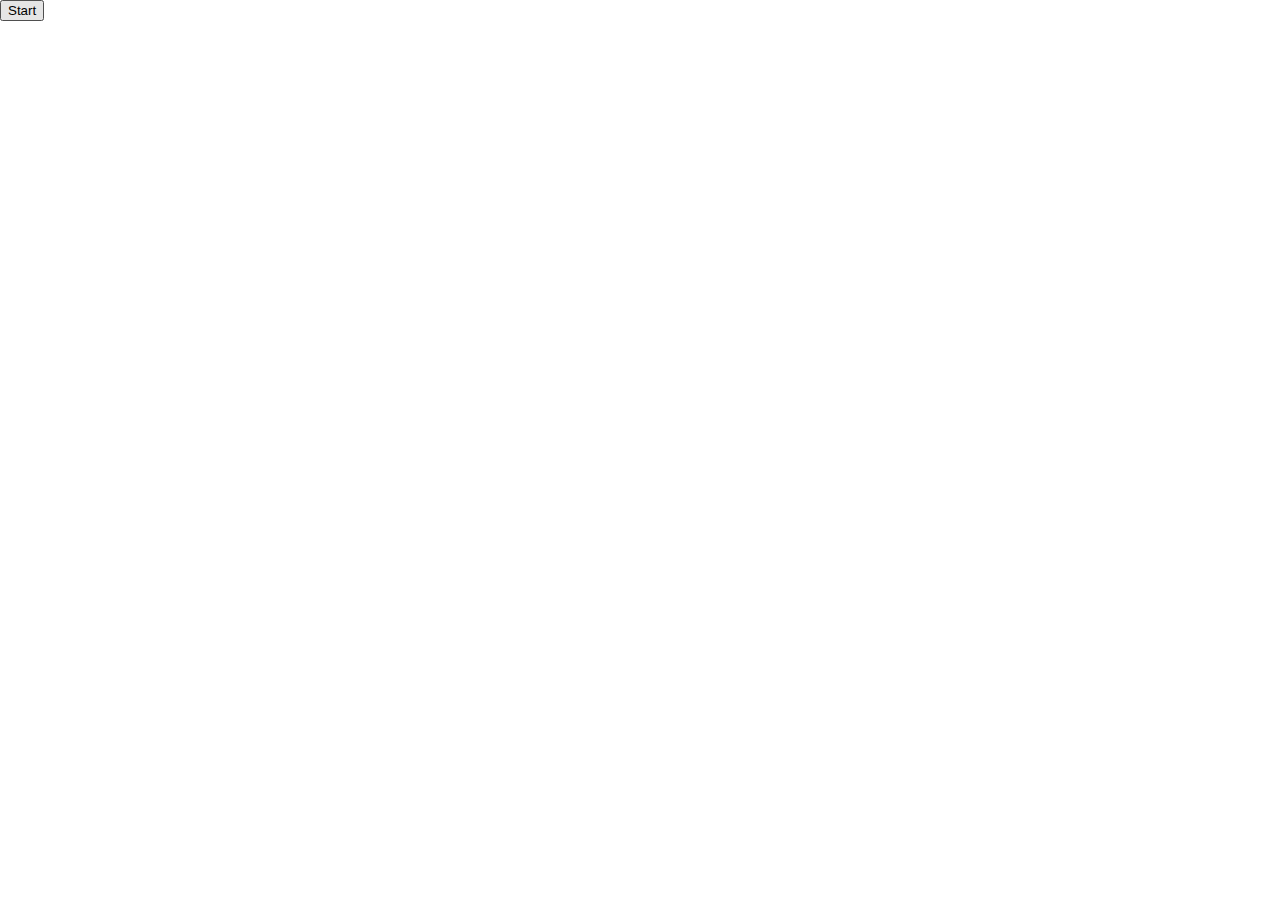
==== index.html @ 1348264e "finish create empty matrix board function" ====
<!DOCTYPE html>
<html lang="en">
  <head>
    <meta charset="UTF-8" />
    <meta http-equiv="X-UA-Compatible" content="IE=edge" />
    <meta name="viewport" content="width=device-width, initial-scale=1.0" />
    <title>Carrot Game</title>
    <link href="css/style.css" rel="stylesheet" />
  </head>
  <body>
    <div id="root">
      <button onclick="startGame()">Start</button>
    </div>
    <script src="script/script.js"></script>
  </body>
</html>
---- css/style.css ----
body {
    margin: 0;
    padding: 0;
    /* font-family: "Segoe UI", Arial, sans-serif; */
}

.white{
    width: 50px;
    height: 50px;
    background-color: aliceblue;
}

.black{
    height: 50px;
    width: 50px;
    background-color: black;
}
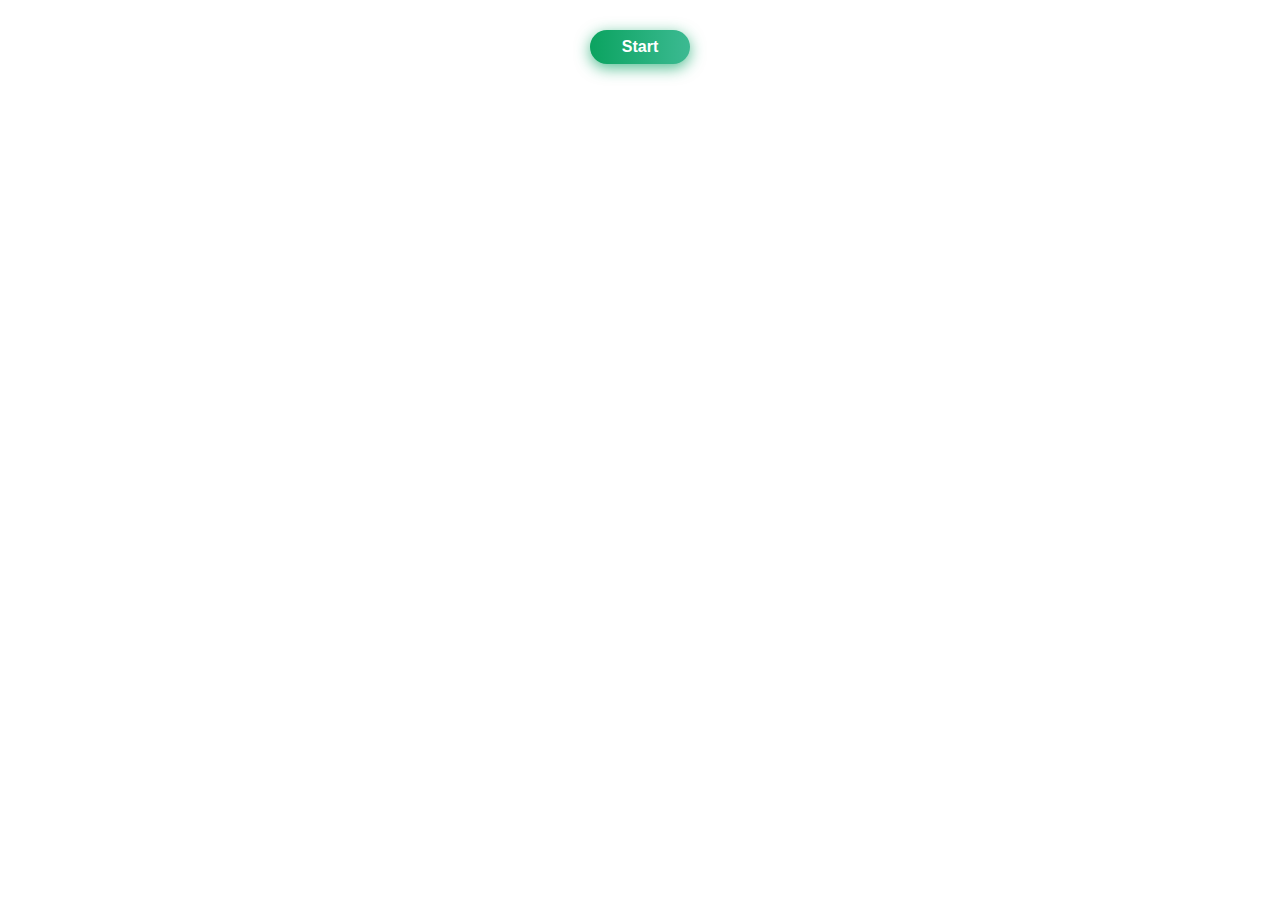
==== commit b5b90a3f: "create board ui" ====
--- a/index.html
+++ b/index.html
@@ -9,7 +9,8 @@
   </head>
   <body>
     <div id="root">
-      <button onclick="startGame()">Start</button>
+      
+      <button class="startbutton" onclick="startGame()">Start</button>
     </div>
     <script src="script/script.js"></script>
   </body>
--- a/css/style.css
+++ b/css/style.css
@@ -1,17 +1,83 @@
 body {
-    margin: 0;
-    padding: 0;
-    /* font-family: "Segoe UI", Arial, sans-serif; */
+  margin: 0;
+  padding: 0;
+  box-sizing: border-box;
 }
 
-.white{
-    width: 50px;
-    height: 50px;
-    background-color: aliceblue;
+#root {
+  height: 100vh;
+  display: flex;
+  flex-direction: column;
+  align-items: center;
 }
 
-.black{
-    height: 50px;
-    width: 50px;
-    background-color: black;
-}+.startbutton {
+  width: 100px;
+  font-size: 16px;
+  font-weight: 600;
+  color: #fff;
+  cursor: pointer;
+  padding: 8px;
+  text-align: center;
+  background-size: 300% 100%;
+  outline: none;
+  border-radius: 6px;
+  border: none;
+  background-image: linear-gradient(
+    to right,
+    #0ba360,
+    #3cba92,
+    #30dd8a,
+    #2bb673
+  );
+  box-shadow: 0 4px 15px 0 rgba(23, 168, 108, 0.75);
+  margin: 30px auto;
+  cursor: pointer;
+
+  border-radius: 50px;
+  transition: all 0.4s ease-in-out;
+}
+
+.startbutton:hover {
+  background-position: 100% 0;
+  transition: all 0.4s ease-in-out;
+}
+
+#board-wrapper {
+  margin-top: 10px;
+  display: flex;
+  width: 496px;
+  flex-wrap: wrap;
+  transition: all 0.6s linear;
+  overflow: hidden;
+
+  animation: animatedHeight 0.6s linear;
+}
+
+@keyframes animatedHeight {
+  0% {
+    height: 0;
+    visibility: hidden;
+  }
+  100% {
+    height: 500px;
+    visibility: visible;
+  }
+}
+
+.square {
+  height: 60px;
+  width: 60px;
+  background-color: crimson;
+  border-radius: 2px;
+  border: 1px solid black;
+}
+
+.bunny-img {
+  width: 60px;
+  height: 60px;
+  background-image: url("../images/bunny.png");
+  background-position: center;
+  background-repeat: no-repeat;
+  background-size: cover;
+}
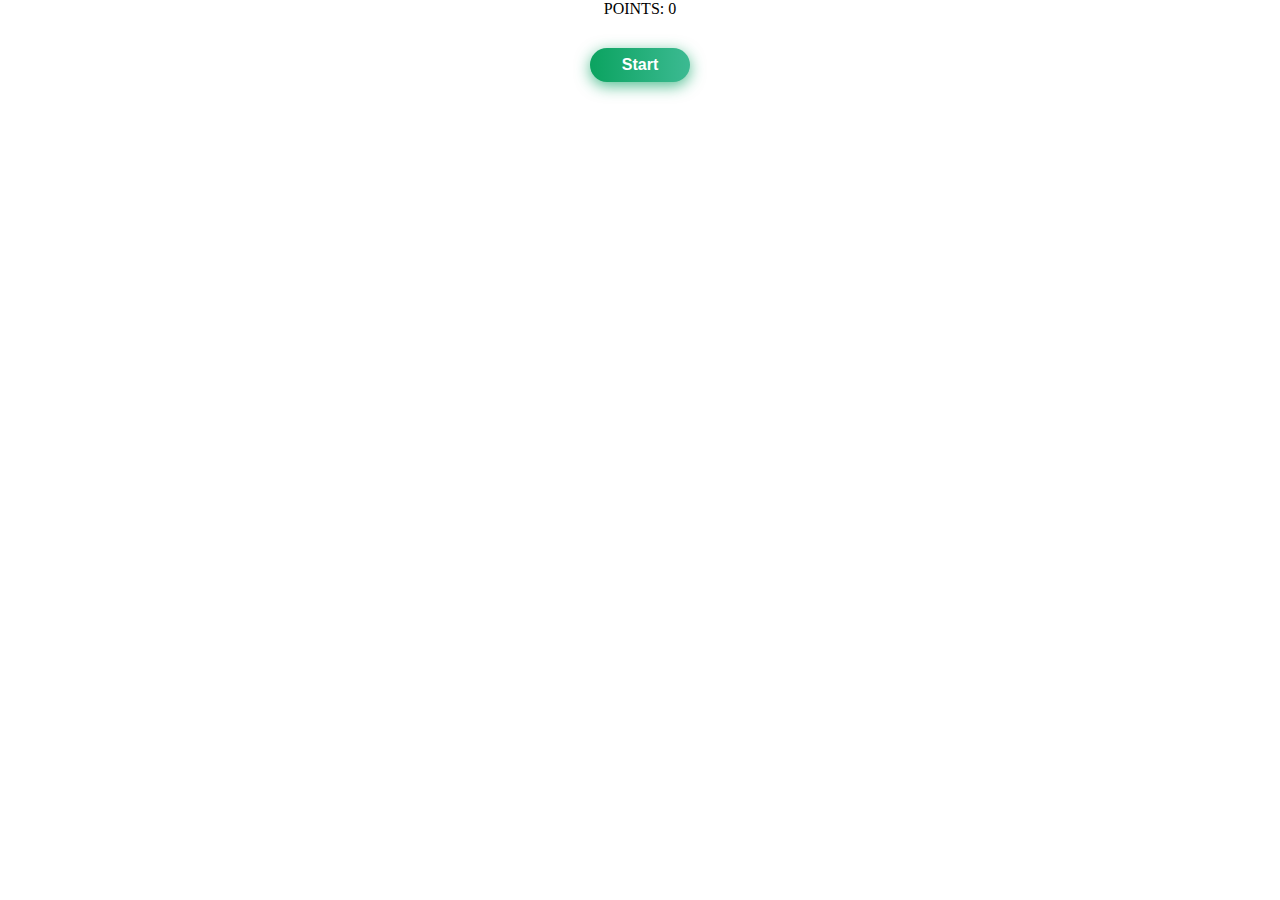
==== commit 7d1acdc4: "make game end" ====
--- a/index.html
+++ b/index.html
@@ -1,17 +1,17 @@
-<!DOCTYPE html>
-<html lang="en">
-  <head>
-    <meta charset="UTF-8" />
-    <meta http-equiv="X-UA-Compatible" content="IE=edge" />
-    <meta name="viewport" content="width=device-width, initial-scale=1.0" />
-    <title>Carrot Game</title>
-    <link href="css/style.css" rel="stylesheet" />
-  </head>
-  <body>
-    <div id="root">
-      
-      <button class="startbutton" onclick="startGame()">Start</button>
-    </div>
-    <script src="script/script.js"></script>
-  </body>
-</html>
+<!DOCTYPE html>
+<html lang="en">
+  <head>
+    <meta charset="UTF-8" />
+    <meta http-equiv="X-UA-Compatible" content="IE=edge" />
+    <meta name="viewport" content="width=device-width, initial-scale=1.0" />
+    <title>Carrot Game</title>
+    <link href="css/style.css" rel="stylesheet" />
+  </head>
+  <body>
+    <div id="root">
+      <div>POINTS: <span id="points">0</span></div>
+      <button class="startbutton" onclick="startGame()">Start</button>
+    </div>
+    <script src="script/script.js" defer></script>
+  </body>
+</html>
--- a/css/style.css
+++ b/css/style.css
@@ -1,83 +1,109 @@
-body {
-  margin: 0;
-  padding: 0;
-  box-sizing: border-box;
-}
-
-#root {
-  height: 100vh;
-  display: flex;
-  flex-direction: column;
-  align-items: center;
-}
-
-.startbutton {
-  width: 100px;
-  font-size: 16px;
-  font-weight: 600;
-  color: #fff;
-  cursor: pointer;
-  padding: 8px;
-  text-align: center;
-  background-size: 300% 100%;
-  outline: none;
-  border-radius: 6px;
-  border: none;
-  background-image: linear-gradient(
-    to right,
-    #0ba360,
-    #3cba92,
-    #30dd8a,
-    #2bb673
-  );
-  box-shadow: 0 4px 15px 0 rgba(23, 168, 108, 0.75);
-  margin: 30px auto;
-  cursor: pointer;
-
-  border-radius: 50px;
-  transition: all 0.4s ease-in-out;
-}
-
-.startbutton:hover {
-  background-position: 100% 0;
-  transition: all 0.4s ease-in-out;
-}
-
-#board-wrapper {
-  margin-top: 10px;
-  display: flex;
-  width: 496px;
-  flex-wrap: wrap;
-  transition: all 0.6s linear;
-  overflow: hidden;
-
-  animation: animatedHeight 0.6s linear;
-}
-
-@keyframes animatedHeight {
-  0% {
-    height: 0;
-    visibility: hidden;
-  }
-  100% {
-    height: 500px;
-    visibility: visible;
-  }
-}
-
-.square {
-  height: 60px;
-  width: 60px;
-  background-color: crimson;
-  border-radius: 2px;
-  border: 1px solid black;
-}
-
-.bunny-img {
-  width: 60px;
-  height: 60px;
-  background-image: url("../images/bunny.png");
-  background-position: center;
-  background-repeat: no-repeat;
-  background-size: cover;
-}
+body {
+  margin: 0;
+  padding: 0;
+  box-sizing: border-box;
+}
+
+#root {
+  height: 100vh;
+  display: flex;
+  flex-direction: column;
+  align-items: center;
+}
+
+.startbutton {
+  width: 100px;
+  font-size: 16px;
+  font-weight: 600;
+  color: #fff;
+  cursor: pointer;
+  padding: 8px;
+  text-align: center;
+  background-size: 300% 100%;
+  outline: none;
+  border-radius: 6px;
+  border: none;
+  background-image: linear-gradient(
+    to right,
+    #0ba360,
+    #3cba92,
+    #30dd8a,
+    #2bb673
+  );
+  box-shadow: 0 4px 15px 0 rgba(23, 168, 108, 0.75);
+  margin: 30px auto;
+  cursor: pointer;
+
+  border-radius: 50px;
+  transition: all 0.4s ease-in-out;
+}
+
+.startbutton:hover {
+  background-position: 100% 0;
+  transition: all 0.4s ease-in-out;
+}
+
+#board-wrapper {
+  margin-top: 10px;
+  display: flex;
+  width: 496px;
+  flex-wrap: wrap;
+  transition: all 0.6s linear;
+  overflow: hidden;
+
+  animation: animatedHeight 0.6s linear;
+}
+
+@keyframes animatedHeight {
+  0% {
+    height: 0;
+    visibility: hidden;
+  }
+  100% {
+    height: 500px;
+    visibility: visible;
+  }
+}
+
+.square {
+  position: relative;
+  height: 60px;
+  width: 60px;
+  background-color: green;
+  border-radius: 2px;
+  border: 1px solid black;
+}
+
+.bunny-img {
+  z-index: 1;
+  width: 60px;
+  height: 60px;
+  background-image: url("../images/bunny.png");
+  background-position: center;
+  background-repeat: no-repeat;
+  background-size: cover;
+  position: absolute;
+}
+
+.ground-img {
+  width: 60px;
+  height: 60px;
+  background-image: url("../images/ground.png");
+  background-position: center;
+  background-repeat: no-repeat;
+  position: relative;
+}
+
+.carrot-img {
+  z-index: 1;
+  width: 60px;
+  height: 60px;
+  background-image: url("../images/carrot.png");
+  background-position: center;
+  background-repeat: no-repeat;
+  background-size: cover;
+
+  position: absolute;
+  left: 0;
+  top:0;
+}
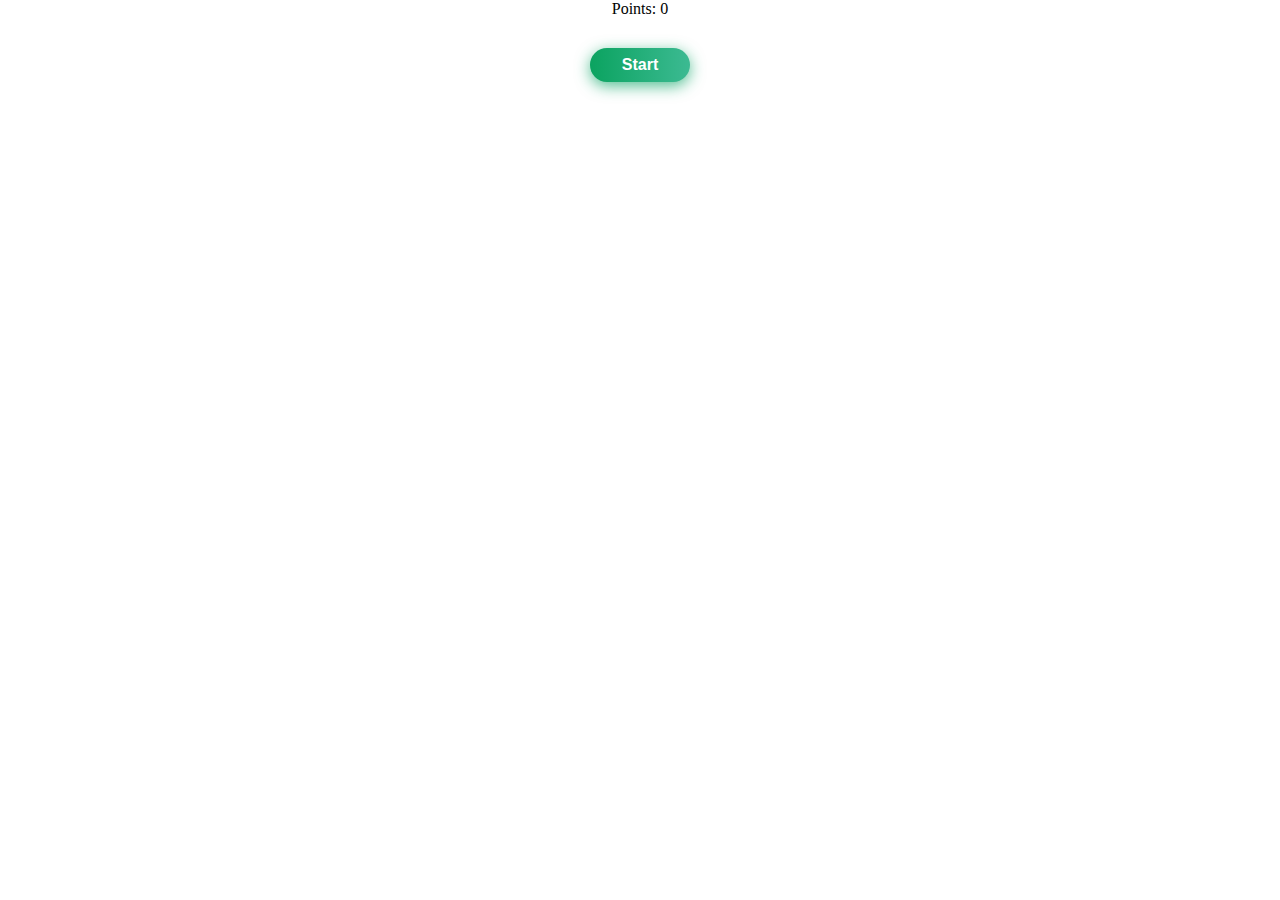
==== commit 3f54420d: "Make code looks semantic" ====
--- a/index.html
+++ b/index.html
@@ -9,7 +9,7 @@
   </head>
   <body>
     <div id="root">
-      <div>POINTS: <span id="points">0</span></div>
+      <div class="points-wrapper">Points: <span id="points">0</span></div>
       <button class="startbutton" onclick="startGame()">Start</button>
     </div>
     <script src="script/script.js" defer></script>
--- a/css/style.css
+++ b/css/style.css
@@ -9,6 +9,10 @@
   display: flex;
   flex-direction: column;
   align-items: center;
+}
+
+.points-wrapper{
+  
 }
 
 .startbutton {
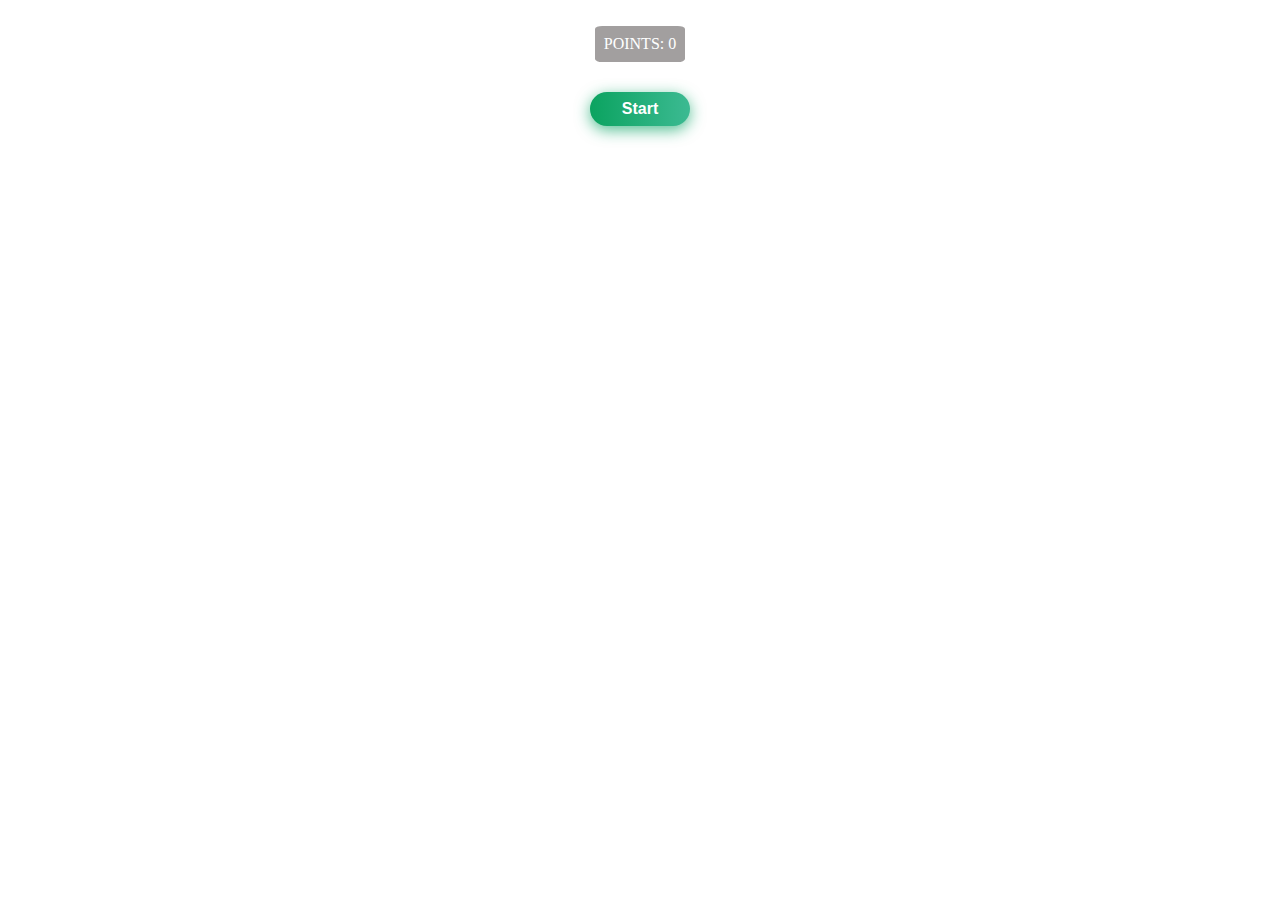
==== commit c25fde93: "update clear points and change css of point div" ====
--- a/index.html
+++ b/index.html
@@ -9,7 +9,7 @@
   </head>
   <body>
     <div id="root">
-      <div class="points-wrapper">Points: <span id="points">0</span></div>
+      <div class="point-div">POINTS: <span id="points">0</span></div>
       <button class="startbutton" onclick="startGame()">Start</button>
     </div>
     <script src="script/script.js" defer></script>
--- a/css/style.css
+++ b/css/style.css
@@ -9,10 +9,6 @@
   display: flex;
   flex-direction: column;
   align-items: center;
-}
-
-.points-wrapper{
-  
 }
 
 .startbutton {
@@ -111,3 +107,11 @@
   left: 0;
   top:0;
 }
+
+.point-div{
+  margin-top: 2%;
+  background-color: rgb(162, 159, 159);
+  padding: 9px;
+  border-radius: 8%;
+  color: rgb(255, 255, 255);
+}